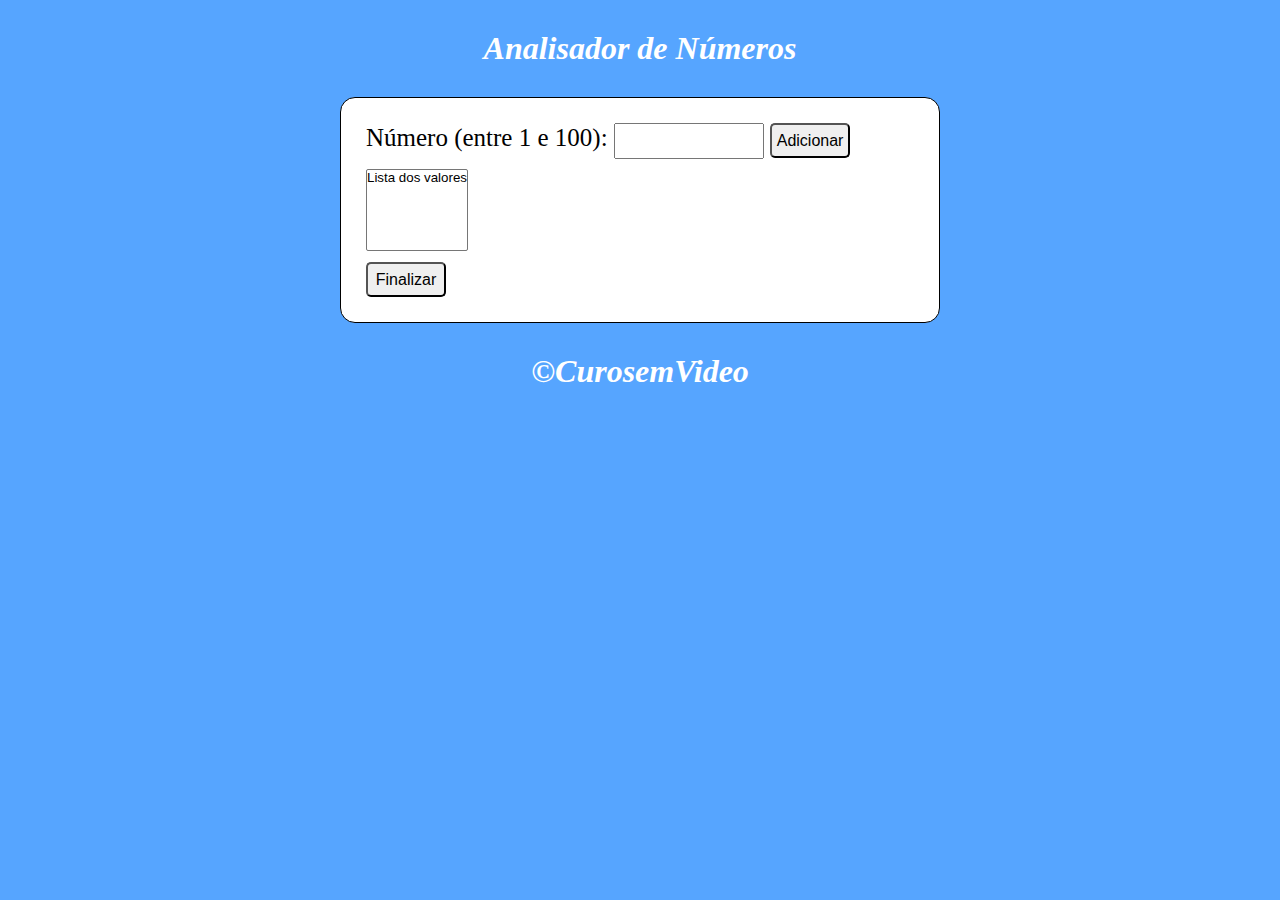
==== projeto-analisador-de-números/index.html @ e0b045c5 "commit initial" ====
<!DOCTYPE html>
<html lang="pr-BR">
<head>
    <meta charset="UTF-8">
    <meta http-equiv="X-UA-Compatible" content="IE=edge">
    <meta name="viewport" content="width=device-width, initial-scale=1.0">
    <title>Analisador de Números</title>
    <link rel="stylesheet" href="style.css">
</head>
<body class="grid">
    <!-- cabeçalho -->
    <header id="header" class="center-content ">
        <h1 class="font-external">Analisador de Números</h1>
    </header>

    <!-- conteúdo -->
    <main id="main" class="conteudo center-content">
        <p>
            <label for="iptnumero">Número (entre 1 e 100):</label>
            <input type="number" name="iptnumero" id="iptnumero" class="input-number">
            <input type="button" value="Adicionar" class="button">
        </p>
        <p>
            <select name="valores" id="valores" size="5" >
                <option value="">Lista dos valores</option>
            </select>
        </p>
        <p>
            <input type="button" value="Finalizar" class="button">
        </p>
    </main>

    <!-- rodapé -->
    <footer id="footer" class="center-content ">
        <h1 class="font-external">&copy;CurosemVideo</h1>
    </footer>
</body>
</html>
---- projeto-analisador-de-números/style.css ----
@charset "UTF-8";

* {
    margin: 0;
    padding: 0;
    box-sizing: border-box;
}

.grid {
    margin-top: 30px;
    display: grid;
    grid-template-rows: 3fr;
    grid-template-columns: 1fr;
    grid-template-areas: 
    'cabecalho'
    'conteudo'
    'rodape';
    row-gap: 30px;
    background-color: rgba(0, 119, 255, 0.664);
    font-family: 'Times New Roman', Times, serif;
}

#header {
    grid-area: cabecalho;
}

#main {
    grid-area: conteudo;
    border: 1px solid black;
    width: 600px;
    max-width: 600px;
    margin: 0 auto;
    padding: 25px;
    display: flex;
    gap: 10px;
    flex-flow: column wrap;
    justify-content: space-around;
    align-items: flex-start;
    font-size: 25px;
    border-radius: 15px;
    background-color: white;
}

.flex-item {
    flex-shrink: 1;
}

#footer {
    grid-area: rodape;
}

.center-content {
    text-align: center;
}

.button {
    width: 80px;
    height: 35px;
    border-radius: 5px;
    font-size: 16px;
}

.input-number {
    width: 150px;
    height: 36px;
}

.font-external {
    font-style: italic;
    color: white;
}
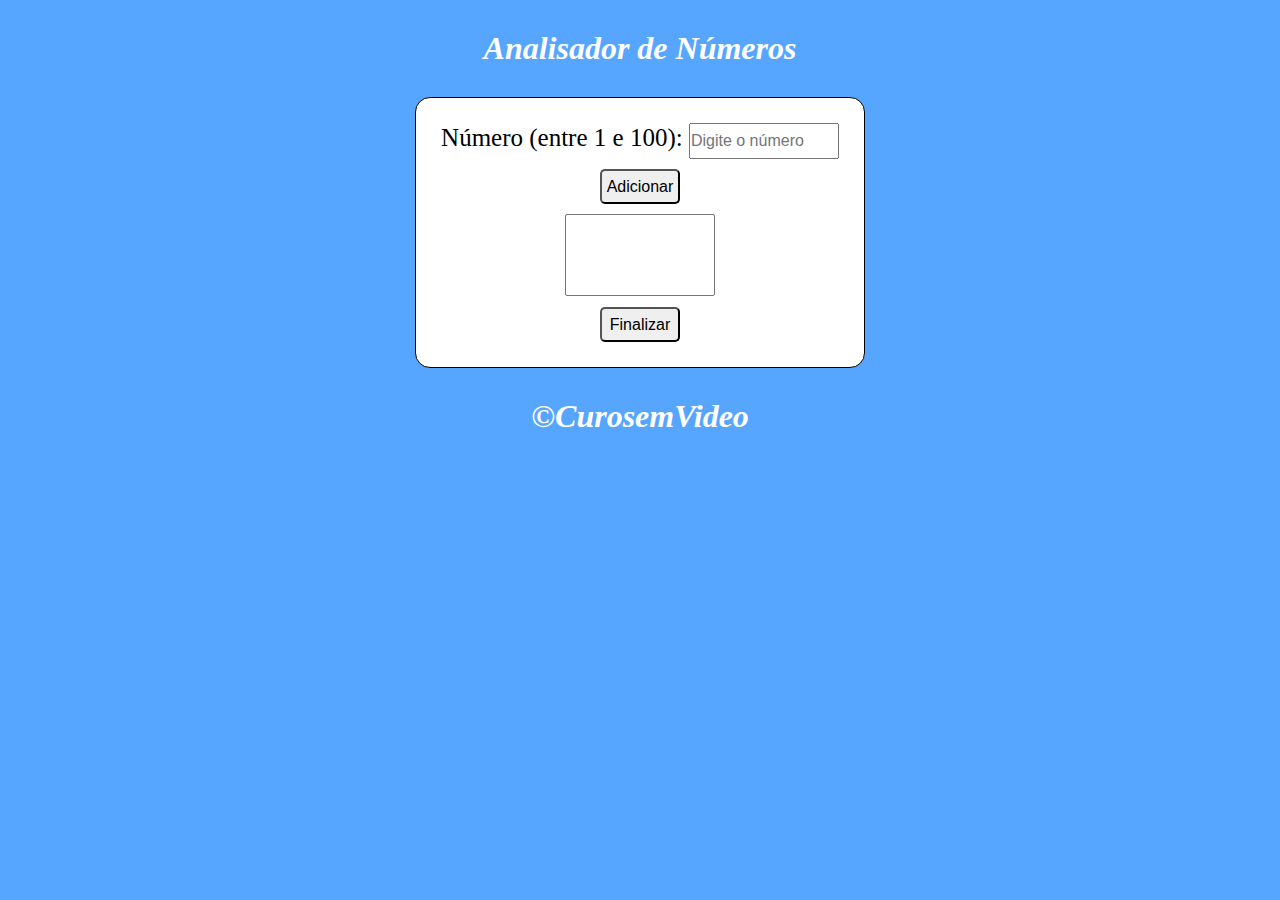
==== commit 94282041: "alterado layout" ====
--- a/projeto-analisador-de-números/index.html
+++ b/projeto-analisador-de-números/index.html
@@ -17,13 +17,13 @@
     <main id="main" class="conteudo center-content">
         <p>
             <label for="iptnumero">Número (entre 1 e 100):</label>
-            <input type="number" name="iptnumero" id="iptnumero" class="input-number">
-            <input type="button" value="Adicionar" class="button">
+            <input type="number" name="iptnumero" id="iptnumero" placeholder="Digite o número" class="input-number">
         </p>
         <p>
-            <select name="valores" id="valores" size="5" >
-                <option value="">Lista dos valores</option>
-            </select>
+            <input type="button" value="Adicionar" class="button" onclick="adicionar()">
+        </p>
+        <p>
+            <select name="valores" id="valores" size="5" ></select>
         </p>
         <p>
             <input type="button" value="Finalizar" class="button">
@@ -34,5 +34,8 @@
     <footer id="footer" class="center-content ">
         <h1 class="font-external">&copy;CurosemVideo</h1>
     </footer>
+
+    <!-- JavaScript -->
+    <script src="script.js"></script>
 </body>
 </html>--- a/projeto-analisador-de-números/style.css
+++ b/projeto-analisador-de-números/style.css
@@ -16,6 +16,8 @@
     'conteudo'
     'rodape';
     row-gap: 30px;
+    align-items: center;
+    justify-items: center;
     background-color: rgba(0, 119, 255, 0.664);
     font-family: 'Times New Roman', Times, serif;
 }
@@ -27,22 +29,15 @@
 #main {
     grid-area: conteudo;
     border: 1px solid black;
-    width: 600px;
-    max-width: 600px;
-    margin: 0 auto;
     padding: 25px;
     display: flex;
     gap: 10px;
     flex-flow: column wrap;
-    justify-content: space-around;
-    align-items: flex-start;
     font-size: 25px;
     border-radius: 15px;
     background-color: white;
-}
-
-.flex-item {
-    flex-shrink: 1;
+    margin-left: 5px;
+    margin-right: 5px;
 }
 
 #footer {
@@ -63,9 +58,14 @@
 .input-number {
     width: 150px;
     height: 36px;
+    font-size: 16px;
 }
 
 .font-external {
     font-style: italic;
     color: white;
+}
+
+#valores {
+    width: 150px;
 }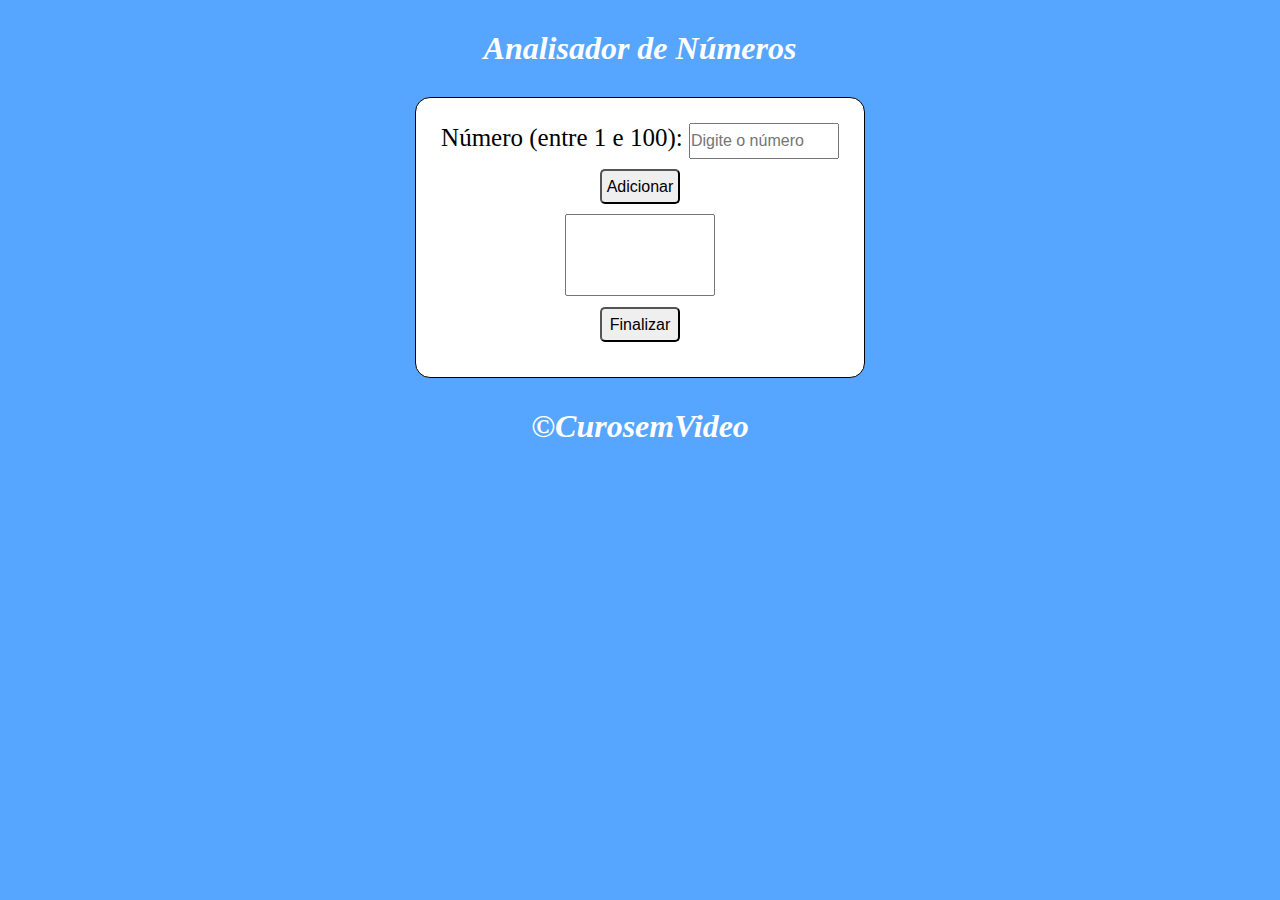
==== commit de40813b: "exercício finalizado" ====
--- a/projeto-analisador-de-números/index.html
+++ b/projeto-analisador-de-números/index.html
@@ -26,8 +26,10 @@
             <select name="valores" id="valores" size="5" ></select>
         </p>
         <p>
-            <input type="button" value="Finalizar" class="button">
+            <input type="button" value="Finalizar" class="button" onclick="finalizar()">
         </p>
+
+        <div id="resultado"></div>
     </main>
 
     <!-- rodapé -->
